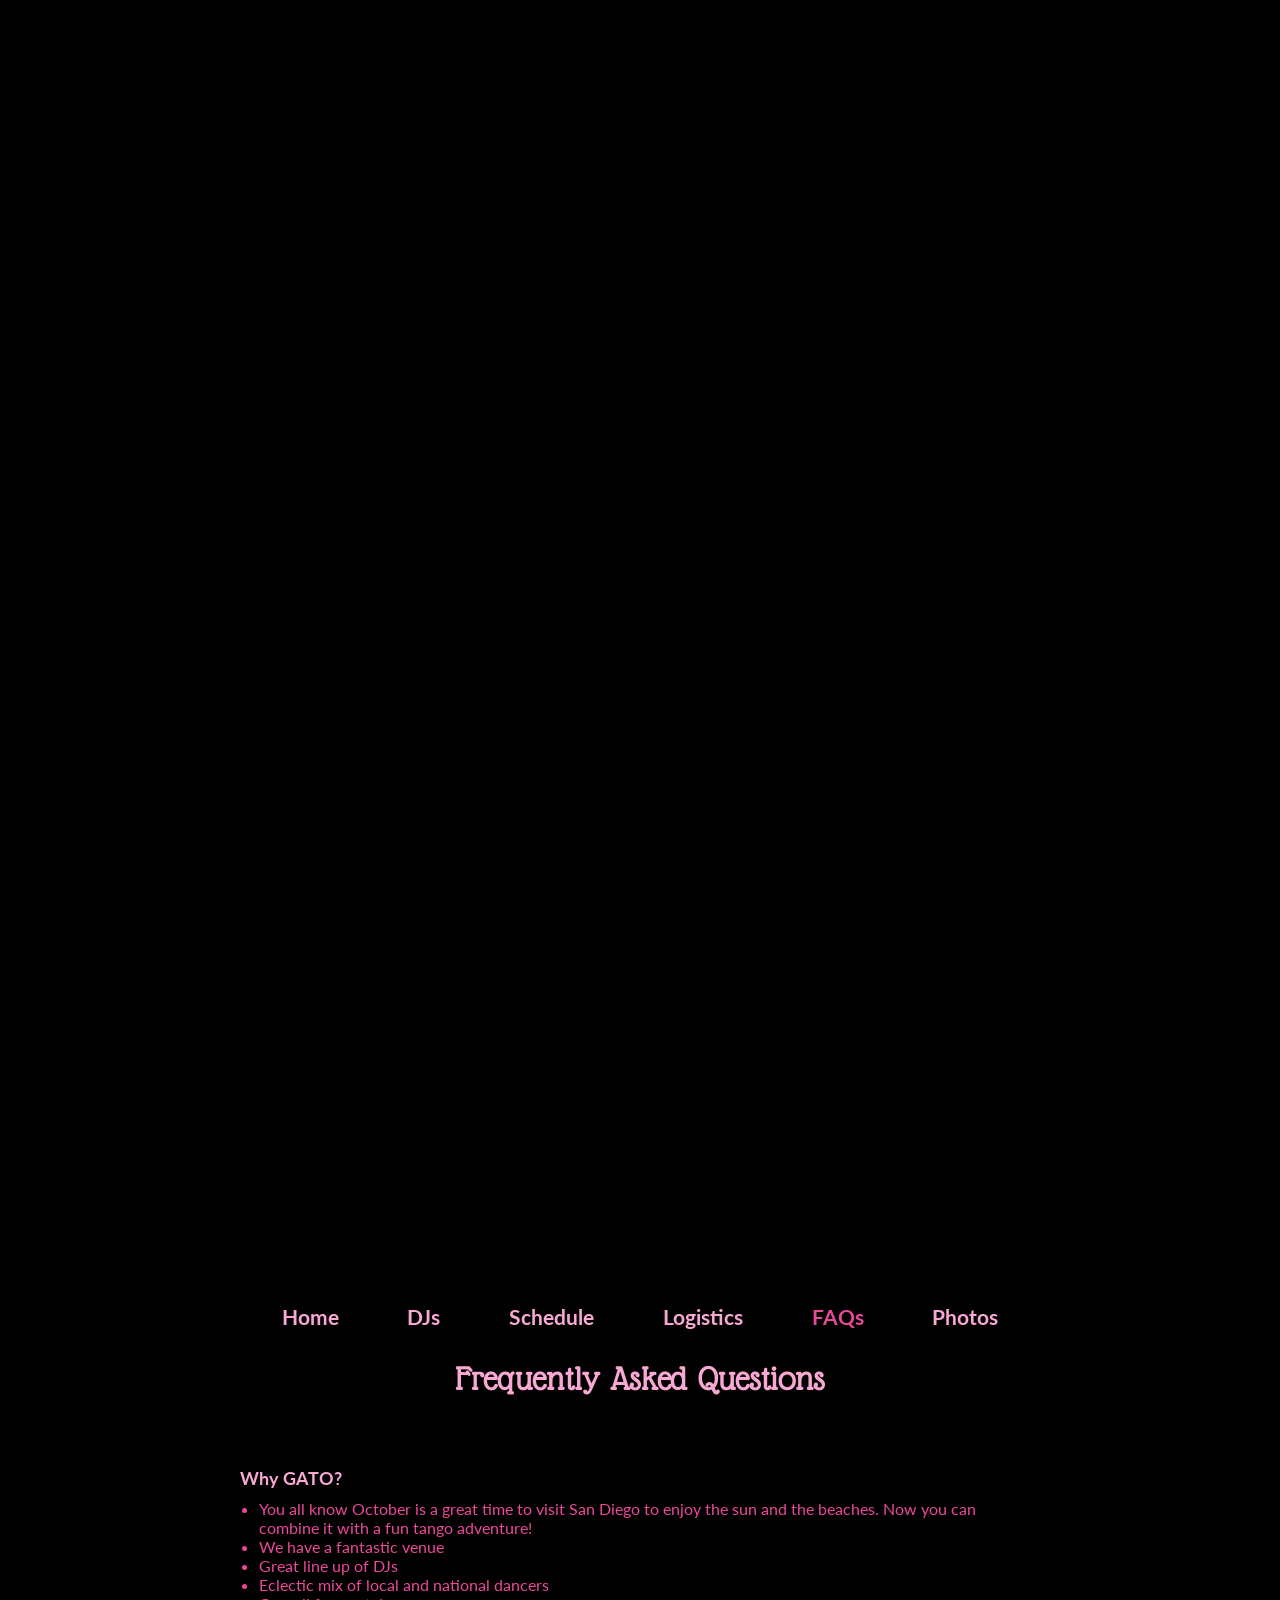
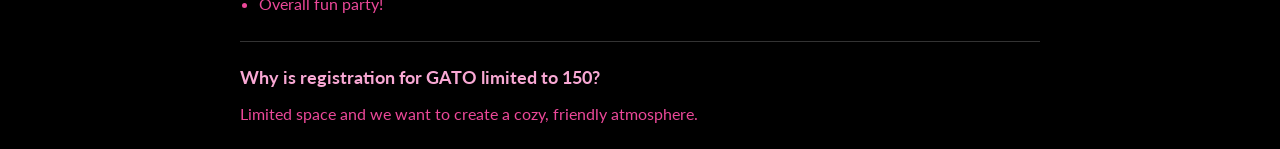
==== faqs.html @ 1784ff95 "faq update" ====
<!DOCTYPE html>
<html lang="en">
<head>
  <meta charset="UTF-8">
  <meta name="robots" content="noindex, nofollow">
  <meta name="viewport" content="width=device-width, initial-scale=1">
  <title>FAQs | GATO Marathon</title>
<link href="https://fonts.googleapis.com/css?family=Glass+Antiqua&display=swap" rel="stylesheet">
<link href="https://fonts.googleapis.com/css?family=Lato:400,700&display=swap" rel="stylesheet">
  <link rel="stylesheet" href="styles/styles.css">
</head>
<body>
  <header>
    <picture>
      <source media="(max-width: 600px)" srcset="images/banner-mobile.jpg">
      <img src="images/banner.jpg" alt="Event Banner" class="banner">
    </picture>
    <nav>
      <ul>
        <li><a href="index.html">Home</a></li>
        <li><a href="djs.html">DJs</a></li>
        <li><a href="schedule.html">Schedule</a></li>
        <li><a href="logistics.html">Logistics</a></li>
        <li><a href="faqs.html" class="active">FAQs</a></li>
        <li><a href="photos.html">Photos</a></li>
      </ul>
    </nav>
  </header>
  <main>
    <section class="faqs-section">
      <h1>Frequently Asked Questions</h1>

      <div class="faq-item">
        <h2>Why GATO?</h2>
        <ul>
          <li>You all know October is a great time to visit San Diego to enjoy the sun and the beaches. Now you can combine it with a fun tango adventure!</li>
          <li>We have a fantastic venue</li>
          <li>Great line up of DJs</li>
          <li>Eclectic mix of local and national dancers</li>
          <li>Overall fun party!</li>
        </ul>
      </div>

      <div class="faq-item">
        <h2>Why is registration for GATO limited to 150?</h2>
        <p>
          Limited space and we want to create a cozy, friendly atmosphere.
        </p>
      </div>

      <div class="faq-item">
        <h2>What does GATO pass include?</h2>
        <p>
          Full pass includes admission to all 6 milongas.
        </p>
      </div>

      <div class="faq-item">
        <h2>Will GATO be role balanced?</h2>
        <p>
          Yes, we will ensure an even mix of Leaders and Followers. We will also strive for a good mix of local and non-local dancers, all at a similar level of social dance experience.
        </p>
      </div>

      <div class="faq-item">
        <h2>Is this a private party? Can I join?</h2>
        <p>
          Yes, this is a private party by invitation only. Please follow the registration link if you are invited.
        </p>
      </div>

      <div class="faq-item">
        <h2>Will walk-ins be allowed?</h2>
        <p>
          No. To ensure role-balance and to not exceed venue capacity, no walk-ins will be allowed.
        </p>
      </div>

      <div class="faq-item">
        <h2>Will it be possible to register for specific milongas or days?</h2>
        <p>
          No. Registration is an all-or-nothing pass.
        </p>
      </div>

      <div class="faq-item">
        <h2>Is the venue air conditioned?</h2>
        <p>
          Yes. Dance Headquarters venue has excellent air conditioning and should keep the capacity crowd comfortably dancing.
        </p>
      </div>

      <div class="faq-item">
        <h2>What is your cancellation policy?</h2>
        <p>
          We have a very reasonable cancellation policy – You can cancel and get a full refund up to ~3 weeks before the start of the event. No refunds after Sep 30, 2026.
        </p>
      </div>

      <div class="faq-item">
        <h2>How much is the Marathon pass? Where can I register?</h2>
        <p>
          $175 USD per person (early bird price - ends on Aug 8). $225 USD per person after Aug 8. Please follow the registration link on the home page.
        </p>
      </div>

      <div class="faq-item">
        <h2>I have another question that is not answered here!</h2>
        <p>
          Please email us at <a href="mailto:GatoMarathon@gmail.com" class="faq-link">GatoMarathon@gmail.com</a> to get in touch!
        </p>
      </div>
    </section>
  </main>
  <footer class="site-footer">
    © 2026 GATO Marathon. All rights reserved.
  </footer>
</body>
</html>
---- styles/styles.css ----
:root {
    --background: #000000;
    --text: #ec4899;
    --accent: #f9a8d4;
  }
  
  html, body {
    margin: 0;
    padding: 0;
    background: var(--background);
    color: var(--text);
    font-family: 'Lato', Arial, Helvetica, sans-serif;
    min-height: 100vh;
  }
  
  /* Banner */
  .banner {
    width: 100%;
    object-fit: cover;
    display: block;
    margin-bottom: 1.5em; /* Add space below the banner */
  }

  @media (max-width: 600px) {
    .banner {
      height: 36vh;
    }
  }
  
  /* Navigation Bar */
  nav {
    background: var(--background);
  }
  
  nav ul {
    list-style: none;
    margin: 0;
    padding: 0;
    display: flex;
    flex-wrap: wrap;
    justify-content: center;
  }
  
  nav li {
    margin: 0 1.5em;
  }
  
  nav a {
    color: var(--accent);
    text-decoration: none;
    font-weight: bold;
    font-size: 1.3em;
    padding: 1em 0.5em;
    transition: color 0.2s;
    font-family: 'Lato', Arial, Helvetica, sans-serif;
  }
  
  nav a.active,
  nav a:hover {
    color: var(--text);
    /* border-bottom: 2px solid var(--accent); */
  }

  /* Mobile/tablet: lock nav into 4 equal columns so items align in rows */
  @media (max-width: 1024px) {
    nav ul {
      display: grid;
      grid-template-columns: repeat(4, 1fr);
      max-width: 700px;
      margin: 0 auto;
      padding: 0;
    }
    nav li {
      margin: 0;
      text-align: center;
    }
    nav a {
      display: block;
      padding: 0.6em 0.3em;
      font-size: 1.1em;
    }
  }

  @media (max-width: 600px) {
    nav a {
      font-size: 0.95em;
      padding: 0.5em 0.2em;
    }
    h1, .main-title {
      font-size: 1.7em;
      line-height: 1.2;
    }
  }
  
  /* Title Font for Main Titles */
  h1, .main-title {
    font-family: 'Glass Antiqua', cursive;
    color: var(--accent);
    font-size: 2.2em;
    margin-top: 0.5em;
    margin-bottom: 0.7em;
    text-align: center;
    letter-spacing: 0.02em;
  }
  
  h2 {
    font-family: 'Lato', Arial, Helvetica, sans-serif;
    color: var(--accent);
    font-weight: 700;
    font-size: 1.3em;
    margin-top: 1.5em;
    margin-bottom: 0.6em;
  }
  
  /* General Section Styles */
  .home-intro,
  .djs-section,
  .schedule-section,
  .logistics-section,
  .faqs-section {
    max-width: 950px;
    margin: 2em auto;
    padding: 0 1em;
    text-align: center;
  }
  
  .home-intro {
    font-size: 1.25em;
    text-align: center;
    margin-bottom: 2em;
  }

  .home-divider-text {
    position: relative;
    text-align: center;
    margin: 2em auto 1em auto;
    /* font-size: 1.2em; */
    /* color: var(--accent); */
    max-width: 500px;
  }
  
  .home-divider-text::before {
    content: "";
    display: block;
    width: 60px; /* adjust line length as needed */
    height: 2px;
    background: var(--accent);
    margin: 0 auto 1em auto;
    border-radius: 2px;
  }
  
  
  /* DJ Page Styles */
  .dj-row {
    display: flex;
    align-items: flex-start;
    background: rgba(236, 72, 153, 0.08);
    border: 1px solid var(--accent);
    border-radius: 1em;
    box-shadow: 0 2px 8px rgba(236, 72, 153, 0.18);
    margin-bottom: 2em;
    padding: 2em 1.5em;
    gap: 2em;
  }
  
  .dj-photo-large {
    width: 220px;
    height: 300px;
    object-fit: cover;
    border-radius: 1em;
    border: 4px solid var(--accent);
    background: #fff;
    flex-shrink: 0;
    box-shadow: 0 2px 8px rgba(236, 72, 153, 0.18);
  }
  
  .dj-info-large {
    flex: 1;
    text-align: left;
  }
  
  .dj-info-large h2 {
    margin: 0 0 0.2em 0;
    font-size: 1.5em;
    color: var(--accent);
    font-family: 'Lato', Arial, Helvetica, sans-serif;
  }
  
  .dj-info-large h3 {
    margin: 0 0 0.8em 0;
    font-size: 1.1em;
    color: var(--text);
    font-weight: 400;
    font-family: 'Lato', Arial, Helvetica, sans-serif;
  }
  
  .dj-info-large p {
    font-size: 1.1em;
    color: var(--text);
    margin: 0;
    line-height: 1.6;
    font-family: 'Lato', Arial, Helvetica, sans-serif;
  }
  
  @media (max-width: 700px) {
    .dj-row {
      flex-direction: column;
      align-items: center;
      padding: 1.5em 0.5em;
      gap: 1em;
    }
    .dj-photo-large {
      width: 140px;
      height: 170px;
    }
    .dj-info-large h2 {
      font-size: 1.2em;
    }
    .dj-info-large p {
      font-size: 1em;
    }
  }
  
  /* Schedule Styles */
  .schedule-section {
    max-width: 950px;
    margin: 2em auto;
    padding: 0 1em;
    text-align: center;
  }
  
  .schedule-table {
    margin-top: 2em;
    max-width: 900px;
    margin-left: auto;
    margin-right: auto;
  }
  
  .schedule-day {
    margin-bottom: 2em;
  }
  
  .schedule-day h2 {
    color: var(--accent);
    font-size: 1.3em;
    margin-bottom: 0.7em;
    border-bottom: 1px solid var(--accent);
    display: inline-block;
    padding-bottom: 0.2em;
    font-family: 'Lato', Arial, Helvetica, sans-serif;
  }
  
  .milonga-row {
    /* existing styles... */
    display: flex;
    flex-wrap: wrap;
    justify-content: space-between;
    background: rgba(236, 72, 153, 0.08);
    border-radius: 0.7em;
    border: 1px solid var(--accent);
    margin: 0.5em 0;
    padding: 1em 2em;
    align-items: center;
    font-size: 1.1em;
    box-shadow: 0 1px 4px rgba(236, 72, 153, 0.10);
  }
  
  .milonga-time,
  .milonga-dj {
    flex: 1 1 150px;
    margin: 0.2em 0.5em;
    position: relative;
  }

  .milonga-row.has-photo {
    height: 220px;
  }

  .milonga-photo {
    height: 80%;
    width: auto;
    margin-left: auto;
    object-fit: cover;
    border-radius: 0.7em;
    border: 2px solid var(--accent);
    box-shadow: 0 2px 8px rgba(236, 72, 153, 0.18);
  }

  .milonga-note {
    font-size: 0.85em;
    font-style: italic;
    opacity: 0.85;
  }

  @media (max-width: 600px) {
    .milonga-row.has-photo {
      height: auto;
      flex-direction: column;
      align-items: stretch;
    }

    .milonga-row.has-photo .milonga-time,
    .milonga-row.has-photo .milonga-dj {
      flex: 0 1 auto;
      margin: 0.2em 0;
    }

    .milonga-row.has-photo .milonga-time::after {
      display: none;
    }

    .milonga-photo {
      height: auto;
      width: 50%;
      max-width: 160px;
      margin: 0.8em auto 0;
    }
  }

  .milonga-time::after {
    content: "";
    position: absolute;
    top: 15%;
    right: -0.2em;
    height: 70%;
    width: 1px;
    background: var(--accent);
    opacity: 0.5;
  }

  .schedule-venue-main {
    text-align: center;
    font-size: 1.05em;
    font-weight: bold;
    color: var(--accent);
    background: rgba(249, 168, 212, 0.10);
    border: 1px solid rgba(249, 168, 212, 0.35);
    border-radius: 0.5em;
    padding: 0.6em 1.2em;
    margin: -0.5em auto 1.8em;
    display: inline-block;
  }
  
  .venue-tbd {
    color: var(--accent);
    /* font-style: italic; */
    /* font-weight: bold; */
  }
  
  .schedule-date {
    color: var(--text);
    font-size: 0.9em;
    font-weight: normal;
    margin-left: 0.5em;
  }
  
  .schedule-image-placeholder {
    margin: 2.5em auto 0 auto;
    text-align: center;
  }
  
  .schedule-image-placeholder img {
    max-width: 90%;
    width: 50%;
    max-height: 350px;
    border-radius: 1em;
    box-shadow: 0 2px 12px rgba(236, 72, 153, 0.20);
    border: 2px solid var(--accent);
    object-fit: cover;
    display: block;
    margin-left: auto;
    margin-right: auto;
  }
  
  /* Logistics Styles */
  .logistics-section {
    max-width: 850px;
    margin: 2em auto;
    padding: 0 1em;
  }
  
  .logistics-section h1 {
    text-align: center;
    margin-bottom: 1.5em;
    font-family: 'Glass Antiqua', cursive;
  }
  
  .logistics-block {
    margin-bottom: 1.5em;
    padding: 0 0 1.3em 0;
    text-align: left;
    border-bottom: 1px solid #333;
    background: none;
    border-radius: 0;
    box-shadow: none;
  }
  
  .logistics-block h2 {
    color: var(--accent);
    margin-top: 0;
    margin-bottom: 0.6em;
    font-size: 1.2em;
    font-family: 'Lato', Arial, Helvetica, sans-serif;
  }
  
  .logistics-block ul {
    margin: 0.5em 0 0.5em 1.2em;
    padding: 0;
    list-style: disc;
    text-align: left;
    font-family: 'Lato', Arial, Helvetica, sans-serif;
  }
  
  .hotel-block {
    background: rgba(250, 204, 21, 0.12);
    border: 1px solid rgba(250, 204, 21, 0.6);
    border-left: 4px solid #facc15;
    margin: 1em 0;
    padding: 1em 1.2em;
    border-radius: 0.5em;
    box-shadow: 0 2px 10px rgba(250, 204, 21, 0.18);
  }

  .hotel-block-headline {
    display: block;
    font-weight: 700;
    color: #facc15;
    margin-bottom: 0.4em;
    font-size: 1.05em;
  }
  
  @media (max-width: 600px) {
    .logistics-section {
      padding: 0 0.3em;
    }
    .logistics-block {
      padding: 1em 0.5em;
    }
  }
  
  /* FAQ Styles */
  .faqs-section {
    max-width: 800px;
    margin: 2em auto;
    padding: 0 1em;
  }
  
  .faqs-section h1 {
    text-align: center;
    margin-bottom: 2em;
    font-family: 'Glass Antiqua', cursive;
  }
  
  .faq-item {
    margin-bottom: 1.5em;
    padding: 0 0 1.3em 0;
    text-align: left;
    border-bottom: 1px solid #333;
  }
  
  .faq-item h2 {
    color: var(--accent);
    font-size: 1.15em;
    margin-top: 0;
    margin-bottom: 0.5em;
    font-family: 'Lato', Arial, Helvetica, sans-serif;
  }
  
  .faq-item ul {
    margin: 0.5em 0 0.5em 1.2em;
    padding: 0;
    list-style: disc;
  }
  
  .faq-link {
    color: var(--accent);
    text-decoration: underline;
  }
  
  .faq-link:hover,
  .faq-link:focus {
    color: var(--text);
  }
  
  /* DJ List (Home) */
  .dj-list {
    list-style: none;
    padding: 0;
    margin: 1em 0 2em 0;
    text-align: center;
    color: var(--accent);
  }
  .dj-list li {
    margin: 0.25em 0;
    font-size: 1.0em;
    letter-spacing: 0.01em;
  }
  
  /* Price block */
  .price-block {
    text-align: center;
    margin: 1.5em 0;
    line-height: 1.4;
  }
  .price-block span {
    display: block;
  }
  .price-label {
    font-size: 1em;
    opacity: 0.9;
  }
  .price-amount {
    font-size: 1.2em;
    font-weight: bold;
    color: var(--accent);
    margin: 0.2em 0;
    letter-spacing: 0.02em;
  }
  .price-note {
    font-size: 0.9em;
    font-style: italic;
    opacity: 0.8;
  }

  /* Register button styles */
  .register-btn {
    display: inline-block;
    margin: 1.5em auto 1em auto;
    padding: 0.75em 2em;
    background-color: var(--accent);
    color: var(--background);
    font-family: inherit;
    font-size: 1.1em;
    font-weight: bold;
    border: none;
    border-radius: 0.75em; /* Rounded rectangle */
    text-decoration: none;
    box-shadow: 0 2px 8px rgba(236, 72, 153, 0.25);
    transition: background 0.2s, color 0.2s, box-shadow 0.2s;
    cursor: pointer;
  }
  .register-btn:visited {
    color: var(--background);
  }
  .register-btn:hover,
  .register-btn:focus {
    background-color: var(--text);
    color: var(--background);
    box-shadow: 0 4px 16px rgba(236, 72, 153, 0.45);
    text-decoration: none;
  }
  
  /* General link styles */
  a, a:visited {
    color: var(--accent);
    text-decoration: underline;
    transition: color 0.2s;
  }
  
  a:hover, a:focus {
    color: var(--text);
    text-decoration: underline;
  }
  
  .site-footer {
    text-align: center;
    padding: 1.2em 0 1em 0;
    font-size: 1em;
    color: var(--accent);
    background: none;
    letter-spacing: 0.01em;
    border-top: 1px solid #3a1a2a;
    margin-top: 3em;
  }
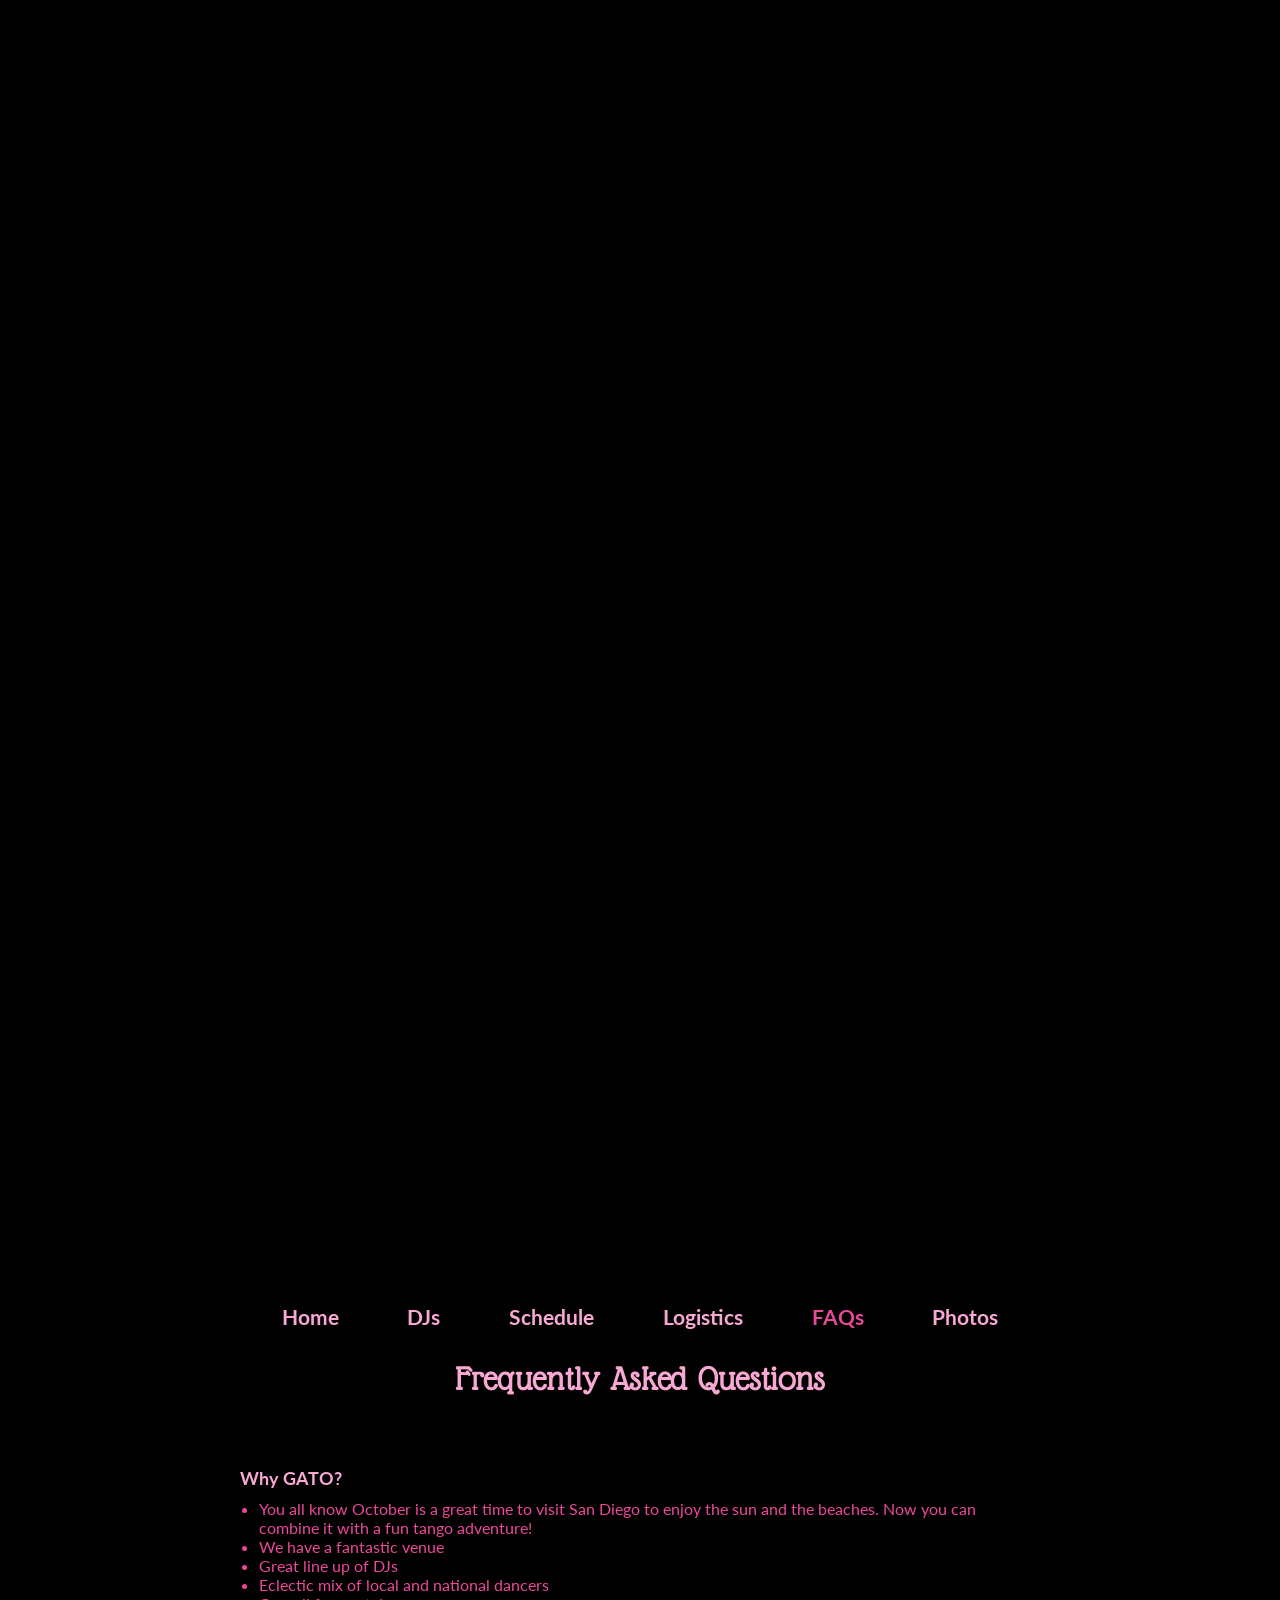
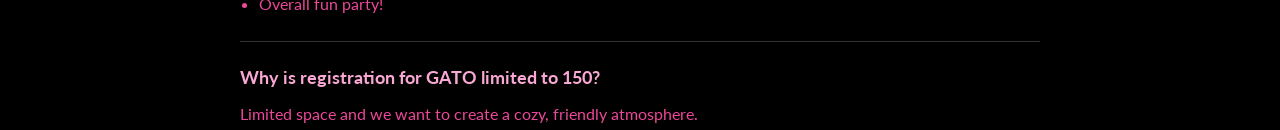
==== commit 72ae18ca: "removing early bird discounts" ====
--- a/faqs.html
+++ b/faqs.html
@@ -100,7 +100,7 @@
       <div class="faq-item">
         <h2>How much is the Marathon pass? Where can I register?</h2>
         <p>
-          $175 USD per person (early bird price - ends on Aug 8). $225 USD per person after Aug 8. Please follow the registration link on the home page.
+          $225 USD per person. Please follow the registration link on the home page.
         </p>
       </div>
 
